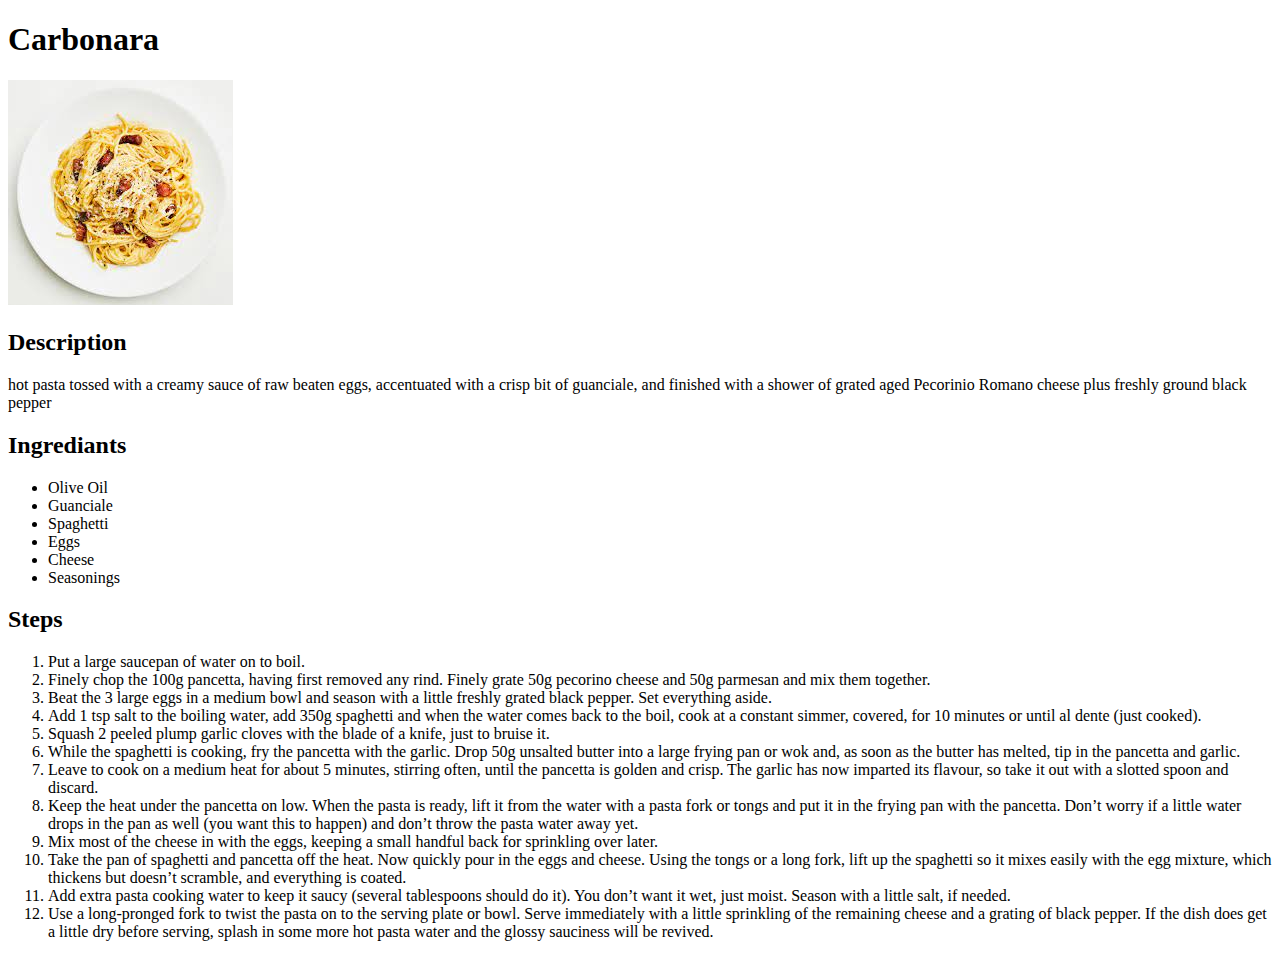
==== recipes/carbonara.html @ d0035bf9 "added new files" ====
<!DOCTYPE html>
<html lang="en">
<head>
    <meta charset="UTF-8">
    <meta name="viewport" content="width=device-width, initial-scale=1.0">
    <title>Carbonara</title>
</head>
<body>
    
    <h1>Carbonara</h1>
    <img src="images/carbonara.jpeg" alt="Picture of a Carbonara Dish">

    <h2>Description</h2>
    <p>
        hot pasta tossed with a creamy sauce of raw beaten eggs, accentuated with a crisp bit of guanciale, 
        and finished with a shower of grated aged Pecorinio Romano cheese plus freshly ground black pepper
    </p>

    <h2>Ingrediants</h2>
    <p>
        <ul>
            <li>Olive Oil</li>
            <li>Guanciale</li>
            <li>Spaghetti</li>
            <li>Eggs</li>
            <li>Cheese</li>
            <li>Seasonings</li>
        </ul>
    </p>
    <h2>Steps</h2>
    <ol>
        <li>Put a large saucepan of water on to boil.</li>
        <li>Finely chop the 100g pancetta, having first removed any rind. Finely grate 50g pecorino cheese and 50g parmesan and mix them together.</li>
        <li>Beat the 3 large eggs in a medium bowl and season with a little freshly grated black pepper. Set everything aside.</li>
        <li>Add 1 tsp salt to the boiling water, add 350g spaghetti and when the water comes back to the boil, cook at a constant simmer, covered, for 10 minutes or until al dente (just cooked).</li>
        <li>Squash 2 peeled plump garlic cloves with the blade of a knife, just to bruise it.</li>
        <li>While the spaghetti is cooking, fry the pancetta with the garlic. Drop 50g unsalted butter into a large frying pan or wok and, as soon as the butter has melted, tip in the pancetta and garlic.</li>
        <li>Leave to cook on a medium heat for about 5 minutes, stirring often, until the pancetta is golden and crisp. The garlic has now imparted its flavour, so take it out with a slotted spoon and discard.</li>
        <li>Keep the heat under the pancetta on low. When the pasta is ready, lift it from the water with a pasta fork or tongs and put it in the frying pan with the pancetta. Don’t worry if a little water drops in the pan as well (you want this to happen) and don’t throw the pasta water away yet.</li>
        <li>Mix most of the cheese in with the eggs, keeping a small handful back for sprinkling over later.</li>
        <li>Take the pan of spaghetti and pancetta off the heat. Now quickly pour in the eggs and cheese. Using the tongs or a long fork, lift up the spaghetti so it mixes easily with the egg mixture, which thickens but doesn’t scramble, and everything is coated.</li>
        <li>Add extra pasta cooking water to keep it saucy (several tablespoons should do it). You don’t want it wet, just moist. Season with a little salt, if needed.</li>
        <li>Use a long-pronged fork to twist the pasta on to the serving plate or bowl. Serve immediately with a little sprinkling of the remaining cheese and a grating of black pepper. If the dish does get a little dry before serving, splash in some more hot pasta water and the glossy sauciness will be revived.</li>

    </ol>


</body>
</html>
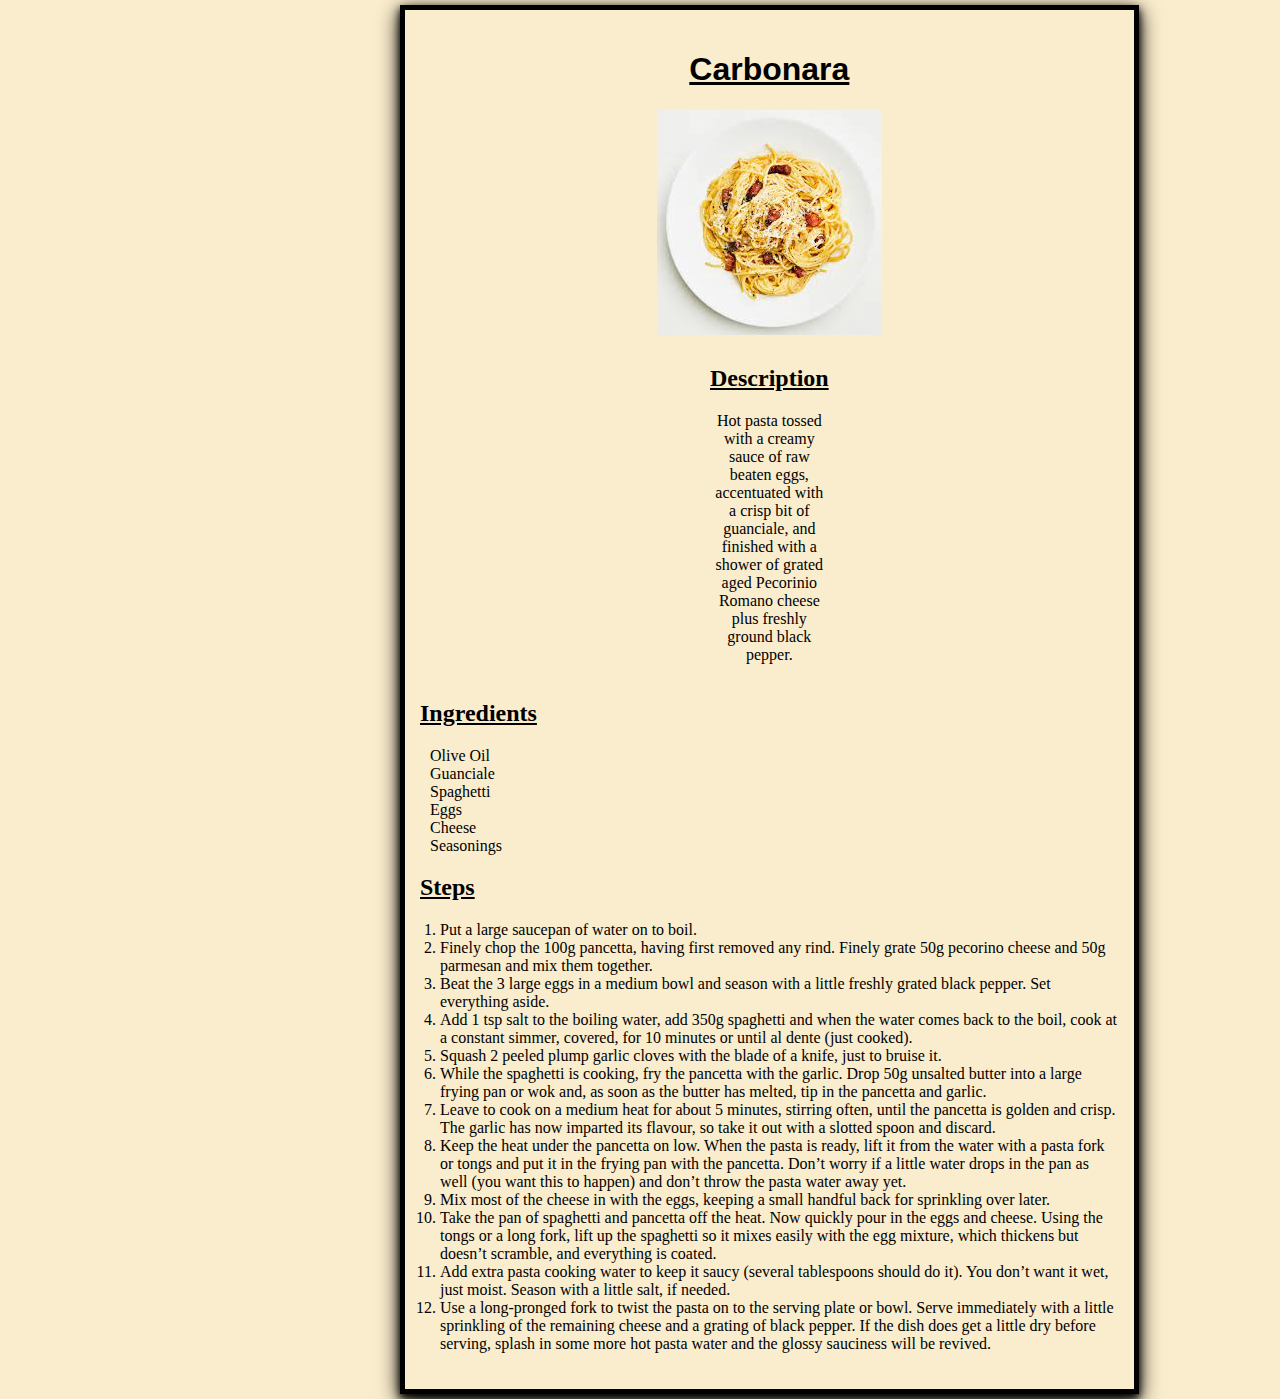
==== commit ad32df4f: "Added more class attributes and more class elements to give easy access for styling the page" ====
--- a/recipes/carbonara.html
+++ b/recipes/carbonara.html
@@ -4,20 +4,23 @@
     <meta charset="UTF-8">
     <meta name="viewport" content="width=device-width, initial-scale=1.0">
     <title>Carbonara</title>
+    <link rel="stylesheet" href="style.css">
 </head>
 <body>
     
     <h1>Carbonara</h1>
-    <img src="images/carbonara.jpeg" alt="Picture of a Carbonara Dish">
+    <img src="images/carbonara.jpeg" alt="Picture of a Carbonara Dish" class="image">
 
+    <div class="description">
     <h2>Description</h2>
-    <p>
-        hot pasta tossed with a creamy sauce of raw beaten eggs, accentuated with a crisp bit of guanciale, 
-        and finished with a shower of grated aged Pecorinio Romano cheese plus freshly ground black pepper
+        <p>
+        Hot pasta tossed with a creamy sauce of raw beaten eggs, accentuated with a crisp bit of guanciale, 
+        and finished with a shower of grated aged Pecorinio Romano cheese plus freshly ground black pepper.
     </p>
+    </div>
 
-    <h2>Ingrediants</h2>
-    <p>
+    <div class="ingredients">
+    <h2>Ingredients</h2>
         <ul>
             <li>Olive Oil</li>
             <li>Guanciale</li>
@@ -26,23 +29,25 @@
             <li>Cheese</li>
             <li>Seasonings</li>
         </ul>
-    </p>
+    </div>
+
+    <div class="steps">
     <h2>Steps</h2>
-    <ol>
-        <li>Put a large saucepan of water on to boil.</li>
-        <li>Finely chop the 100g pancetta, having first removed any rind. Finely grate 50g pecorino cheese and 50g parmesan and mix them together.</li>
-        <li>Beat the 3 large eggs in a medium bowl and season with a little freshly grated black pepper. Set everything aside.</li>
-        <li>Add 1 tsp salt to the boiling water, add 350g spaghetti and when the water comes back to the boil, cook at a constant simmer, covered, for 10 minutes or until al dente (just cooked).</li>
-        <li>Squash 2 peeled plump garlic cloves with the blade of a knife, just to bruise it.</li>
-        <li>While the spaghetti is cooking, fry the pancetta with the garlic. Drop 50g unsalted butter into a large frying pan or wok and, as soon as the butter has melted, tip in the pancetta and garlic.</li>
-        <li>Leave to cook on a medium heat for about 5 minutes, stirring often, until the pancetta is golden and crisp. The garlic has now imparted its flavour, so take it out with a slotted spoon and discard.</li>
-        <li>Keep the heat under the pancetta on low. When the pasta is ready, lift it from the water with a pasta fork or tongs and put it in the frying pan with the pancetta. Don’t worry if a little water drops in the pan as well (you want this to happen) and don’t throw the pasta water away yet.</li>
-        <li>Mix most of the cheese in with the eggs, keeping a small handful back for sprinkling over later.</li>
-        <li>Take the pan of spaghetti and pancetta off the heat. Now quickly pour in the eggs and cheese. Using the tongs or a long fork, lift up the spaghetti so it mixes easily with the egg mixture, which thickens but doesn’t scramble, and everything is coated.</li>
-        <li>Add extra pasta cooking water to keep it saucy (several tablespoons should do it). You don’t want it wet, just moist. Season with a little salt, if needed.</li>
-        <li>Use a long-pronged fork to twist the pasta on to the serving plate or bowl. Serve immediately with a little sprinkling of the remaining cheese and a grating of black pepper. If the dish does get a little dry before serving, splash in some more hot pasta water and the glossy sauciness will be revived.</li>
-
-    </ol>
+        <ol>
+         <li>Put a large saucepan of water on to boil.</li>
+         <li>Finely chop the 100g pancetta, having first removed any rind. Finely grate 50g pecorino cheese and 50g parmesan and mix them together.</li>
+         <li>Beat the 3 large eggs in a medium bowl and season with a little freshly grated black pepper. Set everything aside.</li>
+         <li>Add 1 tsp salt to the boiling water, add 350g spaghetti and when the water comes back to the boil, cook at a constant simmer, covered, for 10 minutes or until al dente (just cooked).</li>
+         <li>Squash 2 peeled plump garlic cloves with the blade of a knife, just to bruise it.</li>
+         <li>While the spaghetti is cooking, fry the pancetta with the garlic. Drop 50g unsalted butter into a large frying pan or wok and, as soon as the butter has melted, tip in the pancetta and garlic.</li>
+         <li>Leave to cook on a medium heat for about 5 minutes, stirring often, until the pancetta is golden and crisp. The garlic has now imparted its flavour, so take it out with a slotted spoon and discard.</li>
+         <li>Keep the heat under the pancetta on low. When the pasta is ready, lift it from the water with a pasta fork or tongs and put it in the frying pan with the pancetta. Don’t worry if a little water drops in the pan as well (you want this to happen) and don’t throw the pasta water away yet.</li>
+         <li>Mix most of the cheese in with the eggs, keeping a small handful back for sprinkling over later.</li>
+         <li>Take the pan of spaghetti and pancetta off the heat. Now quickly pour in the eggs and cheese. Using the tongs or a long fork, lift up the spaghetti so it mixes easily with the egg mixture, which thickens but doesn’t scramble, and everything is coated.</li>
+         <li>Add extra pasta cooking water to keep it saucy (several tablespoons should do it). You don’t want it wet, just moist. Season with a little salt, if needed.</li>
+         <li>Use a long-pronged fork to twist the pasta on to the serving plate or bowl. Serve immediately with a little sprinkling of the remaining cheese and a grating of black pepper. If the dish does get a little dry before serving, splash in some more hot pasta water and the glossy sauciness will be revived.</li>
+        </ol>
+    </div>
 
 
 </body>
--- a/recipes/style.css
+++ b/recipes/style.css
@@ -0,0 +1,47 @@
+body {
+    background-color: #faedcd;
+    border: 5px solid black;
+    margin: 5px 400px;
+    padding: 20px 5px 20px 5px;
+    display: inline-block;
+    box-shadow: 0 4px 8px 0 black, 0 6px 20px 0 black;
+}
+
+h1 {
+    font-family: Arial, Helvetica, sans-serif;
+    text-align: center;
+    text-decoration: underline;
+}
+
+.image {
+    display: block;
+    margin-left: auto;
+    margin-right: auto;
+}
+
+.description {
+    text-align: center;
+    margin: 10px 300px auto;
+    display: inline-block;
+}
+
+.ingredients {
+    padding: 0px 10px 0px 10px;
+}
+
+.steps {
+    padding: 0px 10px 0px 10px;
+}
+
+h2 {
+    text-decoration: underline;
+}
+
+ul {
+    list-style-type: none;
+    padding: 0px 0px 0px 10px
+}
+
+ol {
+    padding: 0px 0px 0px 20px;
+}